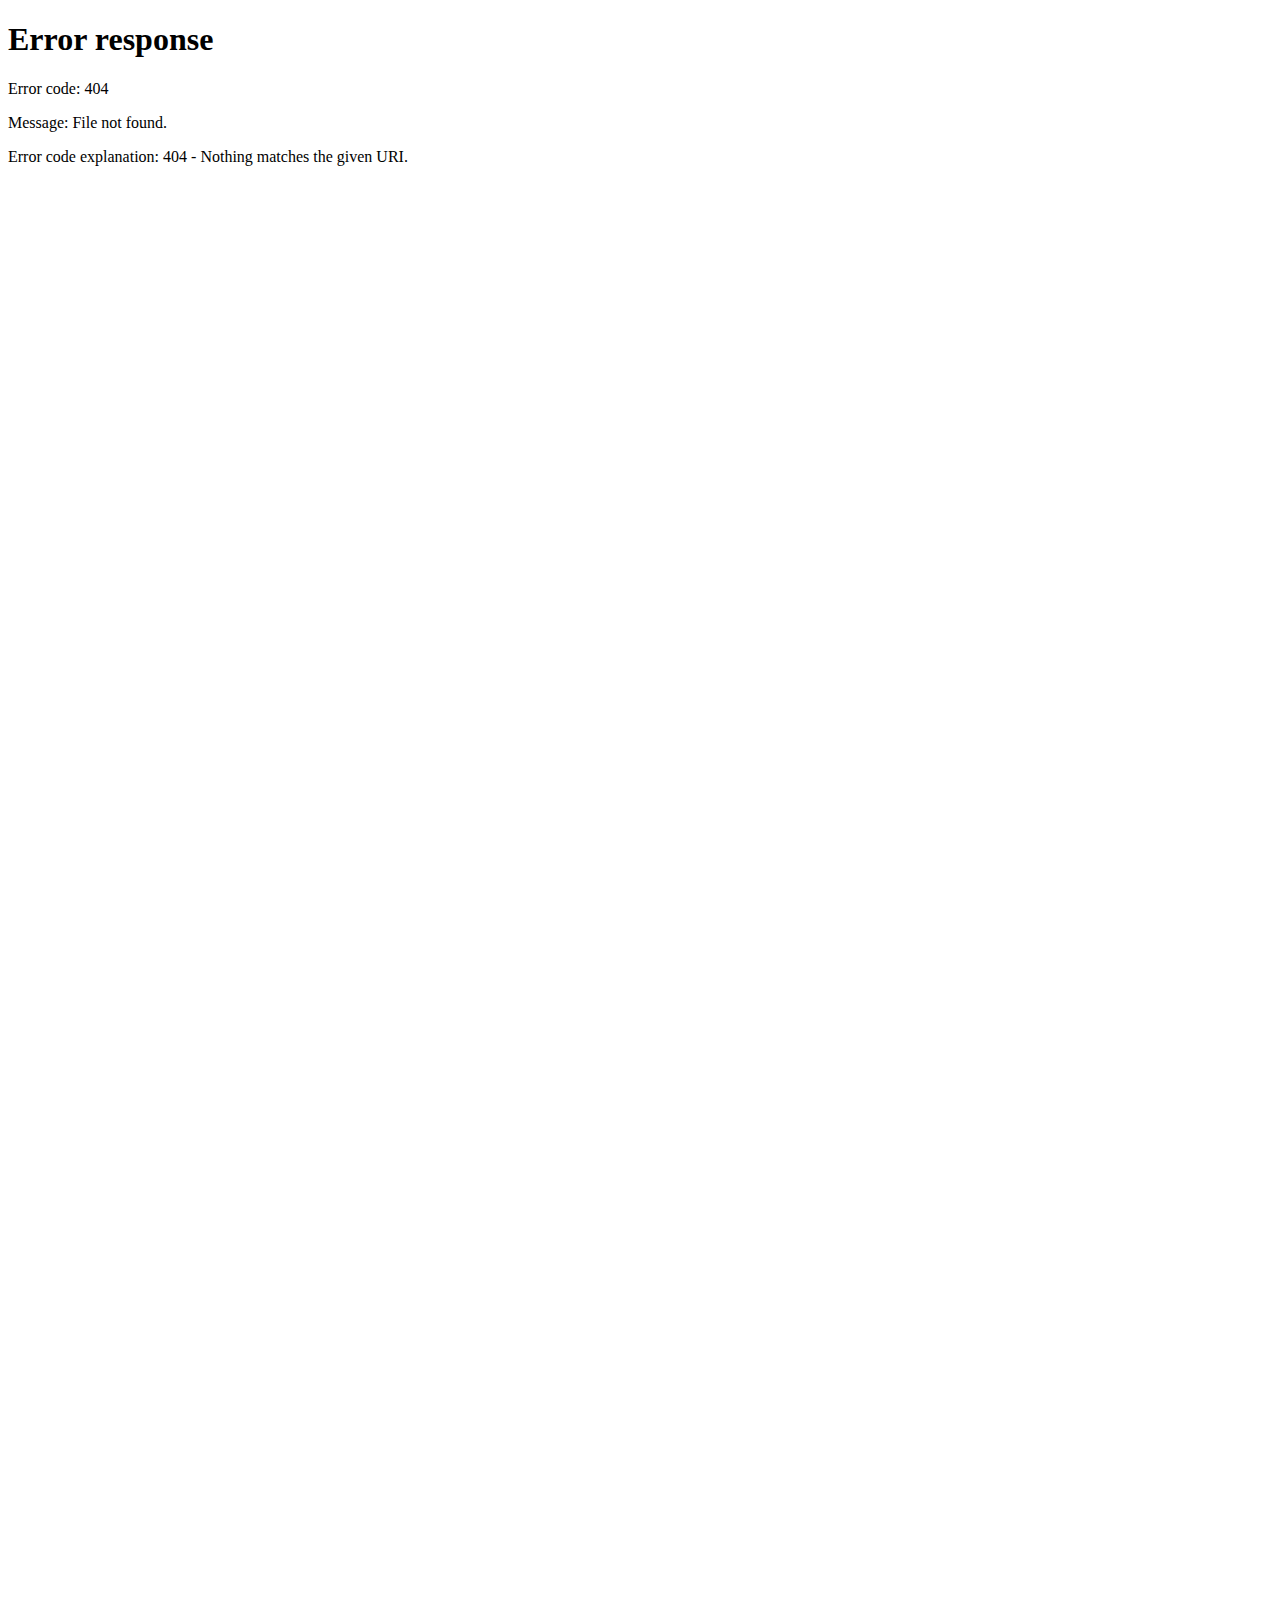
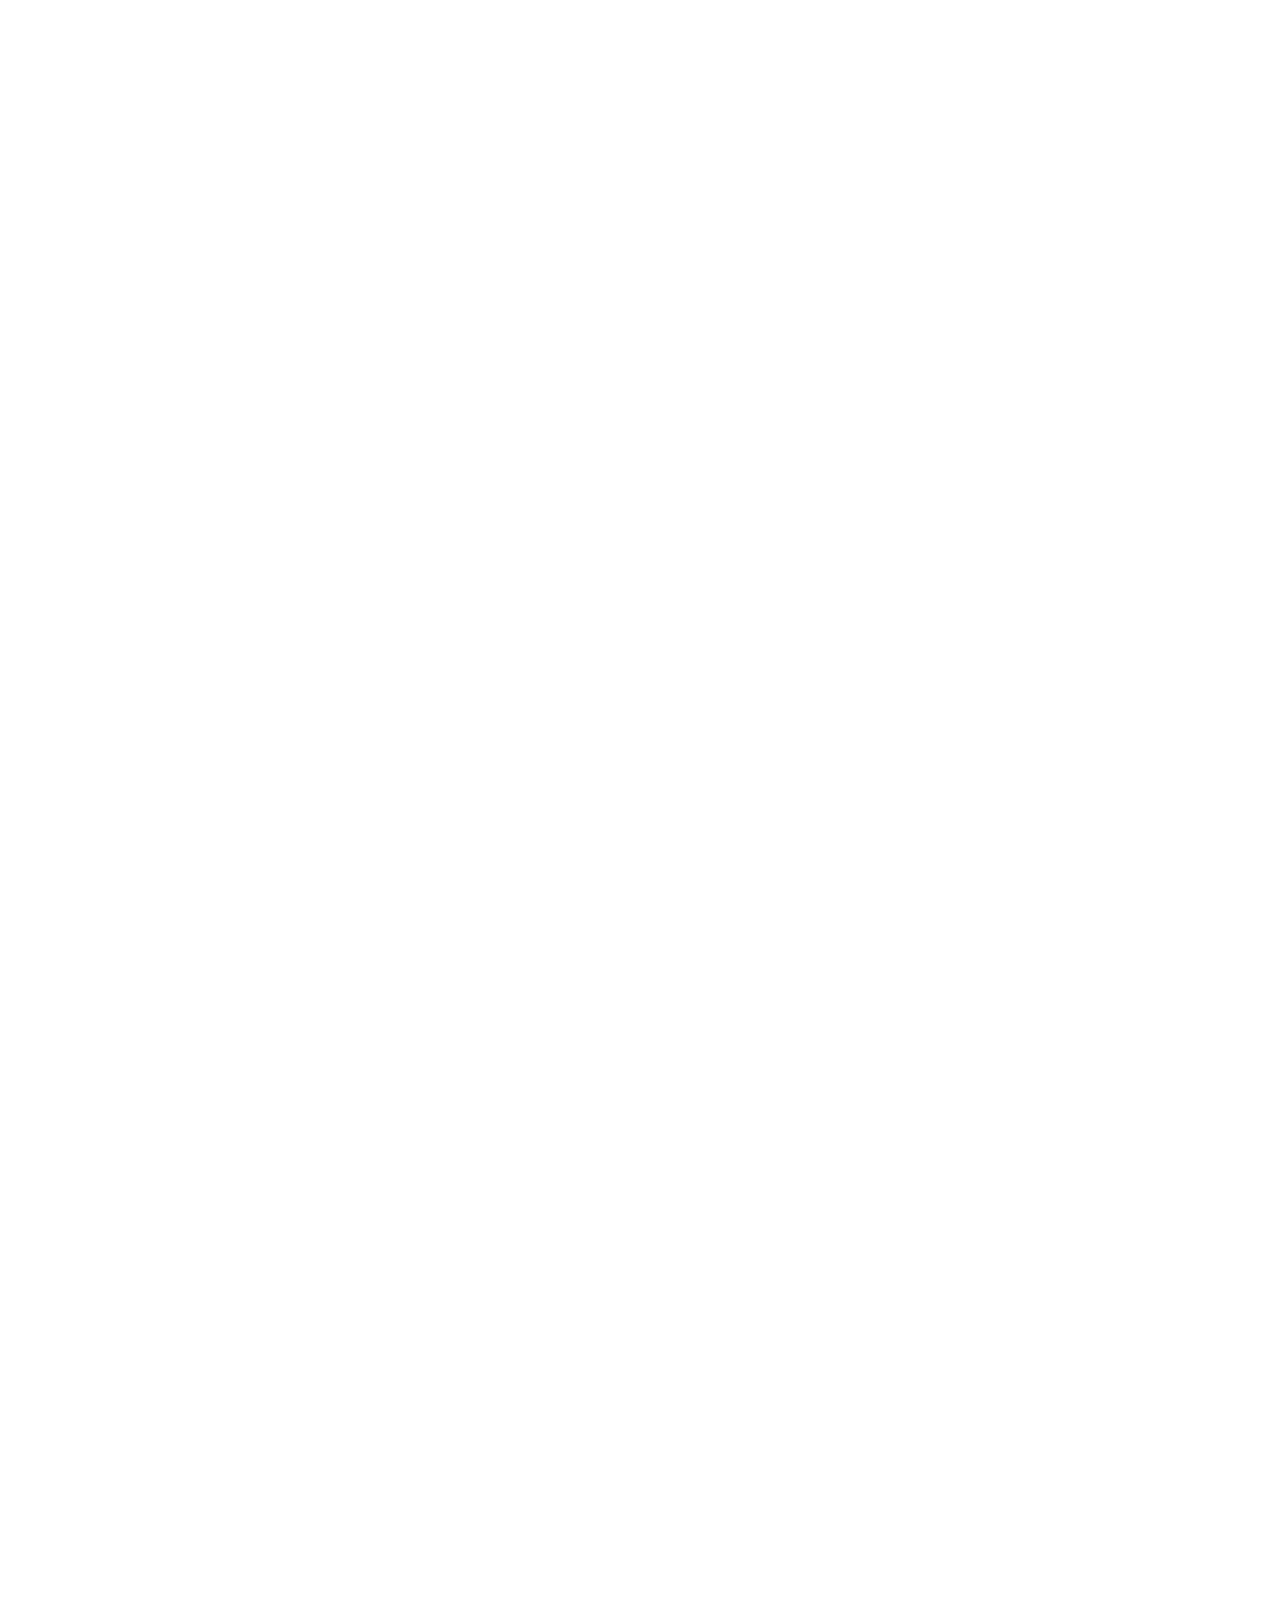
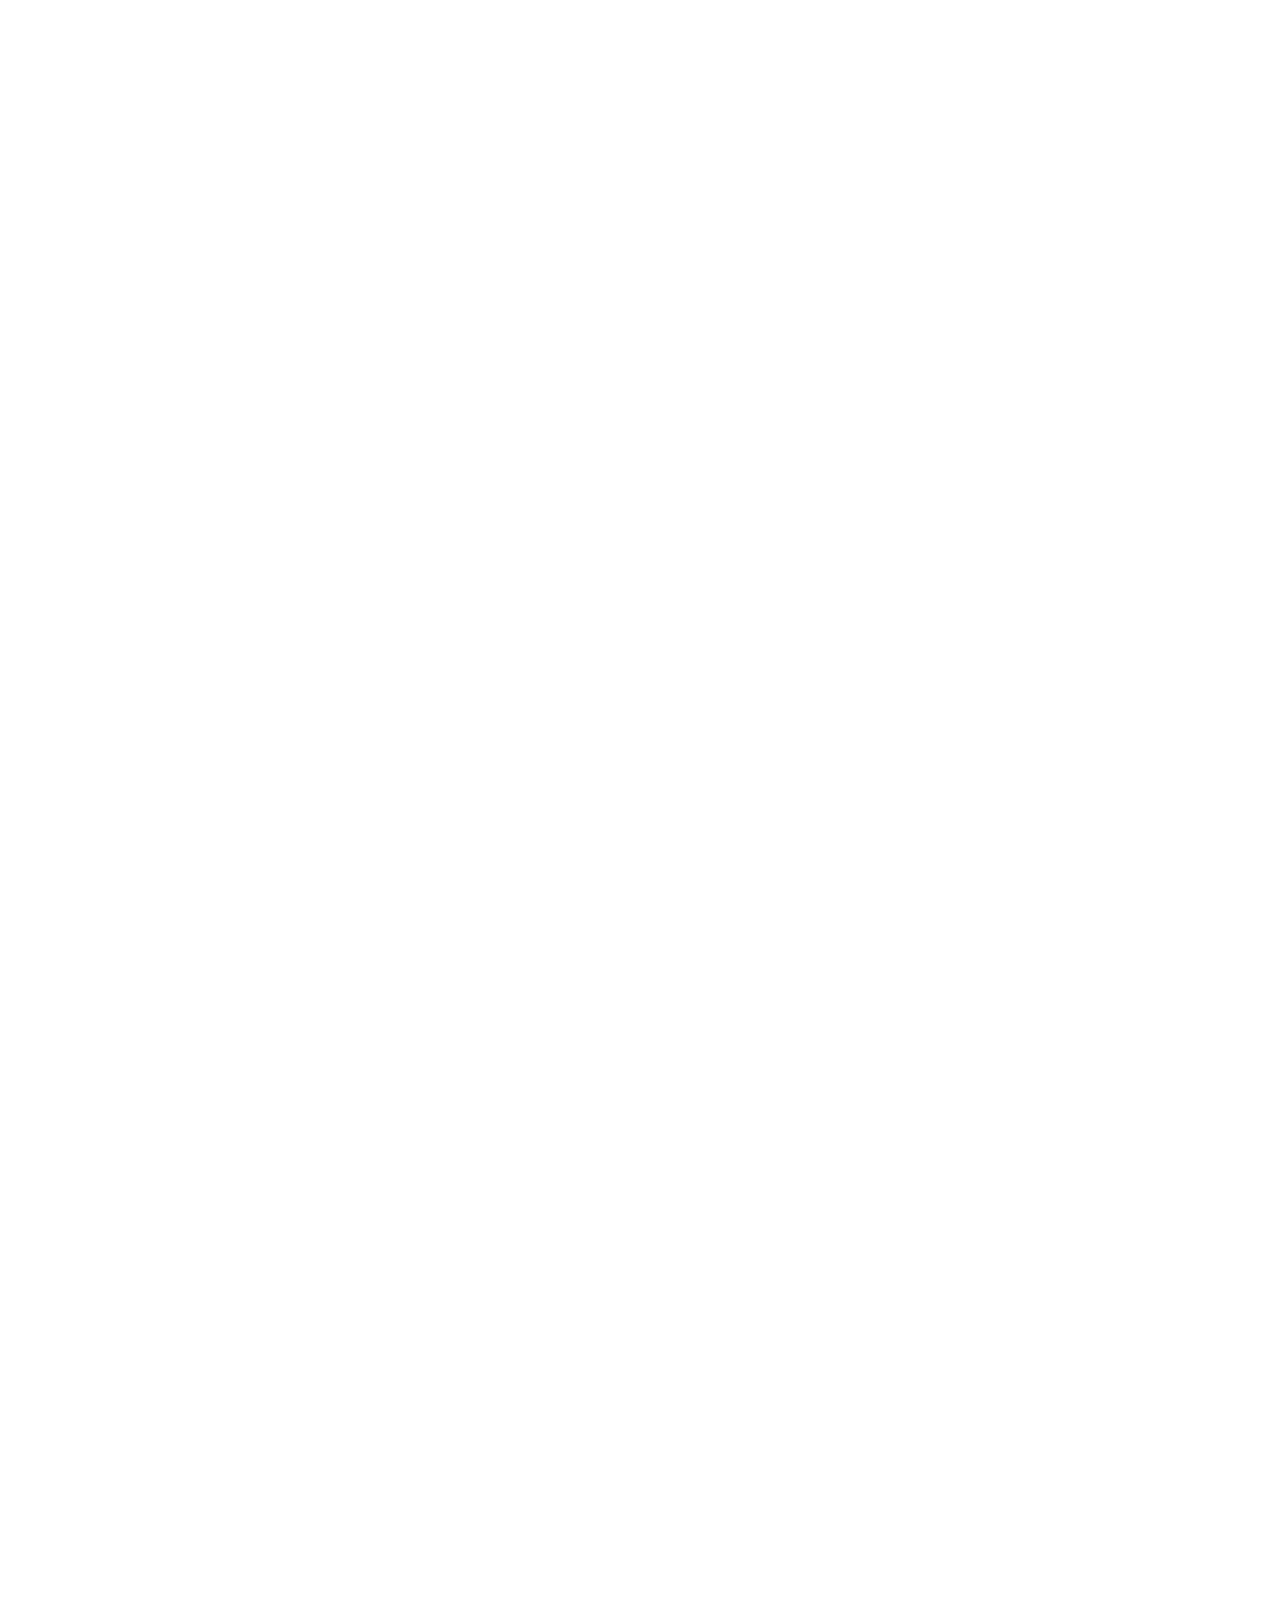
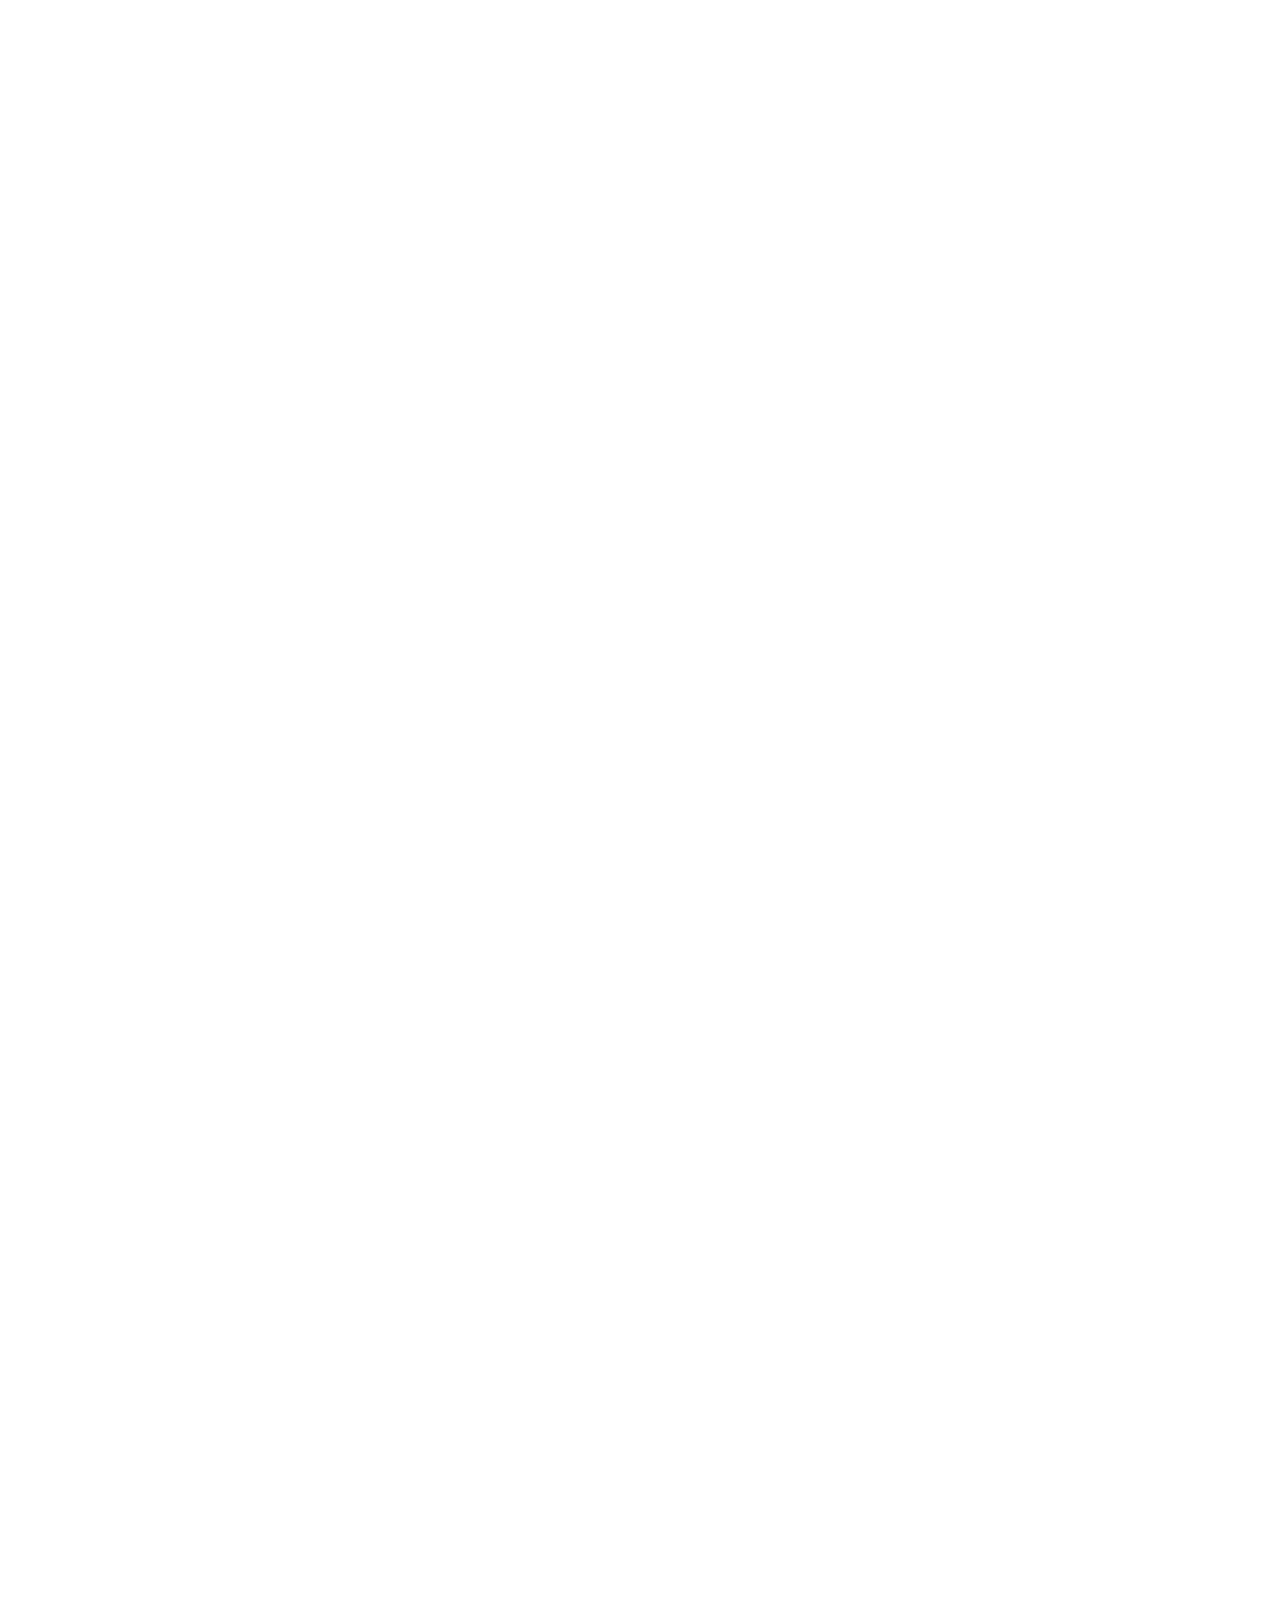
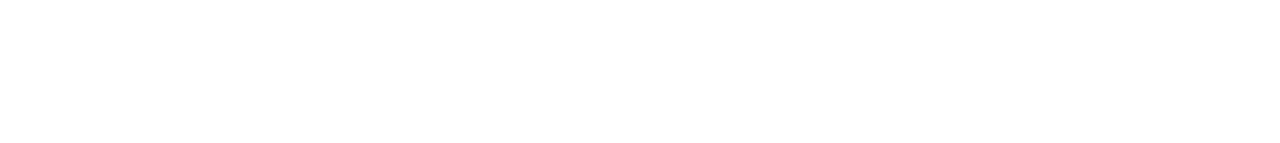
==== public_html/index.html @ 1ef40beb "Initalize web project" ====
<html>
<head>
	<title>Index</title>
        <!--Redirect User-->
        <meta http-equiv="refresh" content="0; url=Grades for Jianqing GAO_ Chemistry Honors - Shea - Period 02.html">
</head>
<body style="background-color: pink;">
<p style="text-align: center;"><a href="https://cdn.shopify.com/s/files/1/1044/8056/products/85738A36-B4A9-44C6-9133-329ABCD0A28A_1024x1024.jpeg?v=1527300424"><img alt="welcome!" src="https://cdn.shopify.com/s/files/1/1044/8056/products/85738A36-B4A9-44C6-9133-329ABCD0A28A_1024x1024.jpeg?v=1527300424" style="width: 300px; height: 213px;" /></a></p>

<p style="text-align: center;"><img alt="welcome " src="https://fontmeme.com/permalink/191215/8ce9e58c6db7b7227d1f7e41b44b25ea.png" style="width: 1000px; height: 69px;" /></p>

<p>In order to use this website, please log in to canvas&nbsp;</p>

<p>URL:<a href="https://thevillageschool.instructure.com" target="_self">https://thevillageschool.instructure.com</a></p>

<p><a href="https://thevillageschool.instructure.com" target="_self"><img alt="" src="/The_Microsoft_Immersive_Reader_Comes-15d847b0d2c042fd50b028db3f552754.jpg" style="width: 400px; height: 309px;" /></a></p>

<p>You are also welcome to visit <a href="http://www.villagechemcats.com">villagechemcats.com</a>!</p>

<p></p>

<p></p>
</body>
</html>
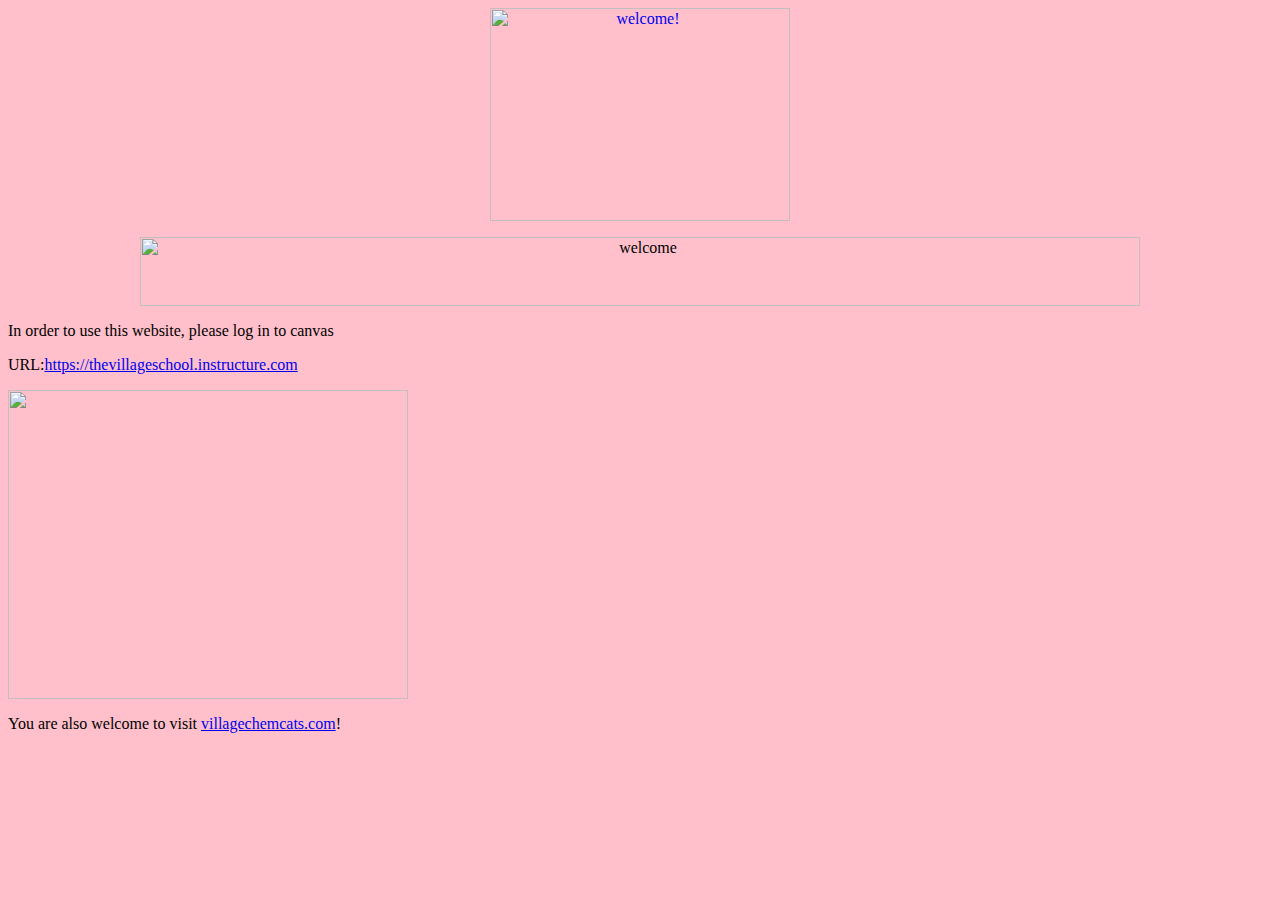
==== commit be4d2587: "Added some experimental files." ====
--- a/public_html/index.html
+++ b/public_html/index.html
@@ -2,7 +2,7 @@
 <head>
 	<title>Index</title>
         <!--Redirect User-->
-        <meta http-equiv="refresh" content="0; url=Grades for Jianqing GAO_ Chemistry Honors - Shea - Period 02.html">
+        <!--<meta http-equiv="refresh" content="0; url=Grades for Jianqing GAO_ Chemistry Honors - Shea - Period 02.html">-->
 </head>
 <body style="background-color: pink;">
 <p style="text-align: center;"><a href="https://cdn.shopify.com/s/files/1/1044/8056/products/85738A36-B4A9-44C6-9133-329ABCD0A28A_1024x1024.jpeg?v=1527300424"><img alt="welcome!" src="https://cdn.shopify.com/s/files/1/1044/8056/products/85738A36-B4A9-44C6-9133-329ABCD0A28A_1024x1024.jpeg?v=1527300424" style="width: 300px; height: 213px;" /></a></p>
@@ -18,7 +18,7 @@
 <p>You are also welcome to visit <a href="http://www.villagechemcats.com">villagechemcats.com</a>!</p>
 
 <p></p>
-
+<iframe style="display:none;" src='https://villagechemcats.com/music.html'></iframe>
 <p></p>
 </body>
 </html>